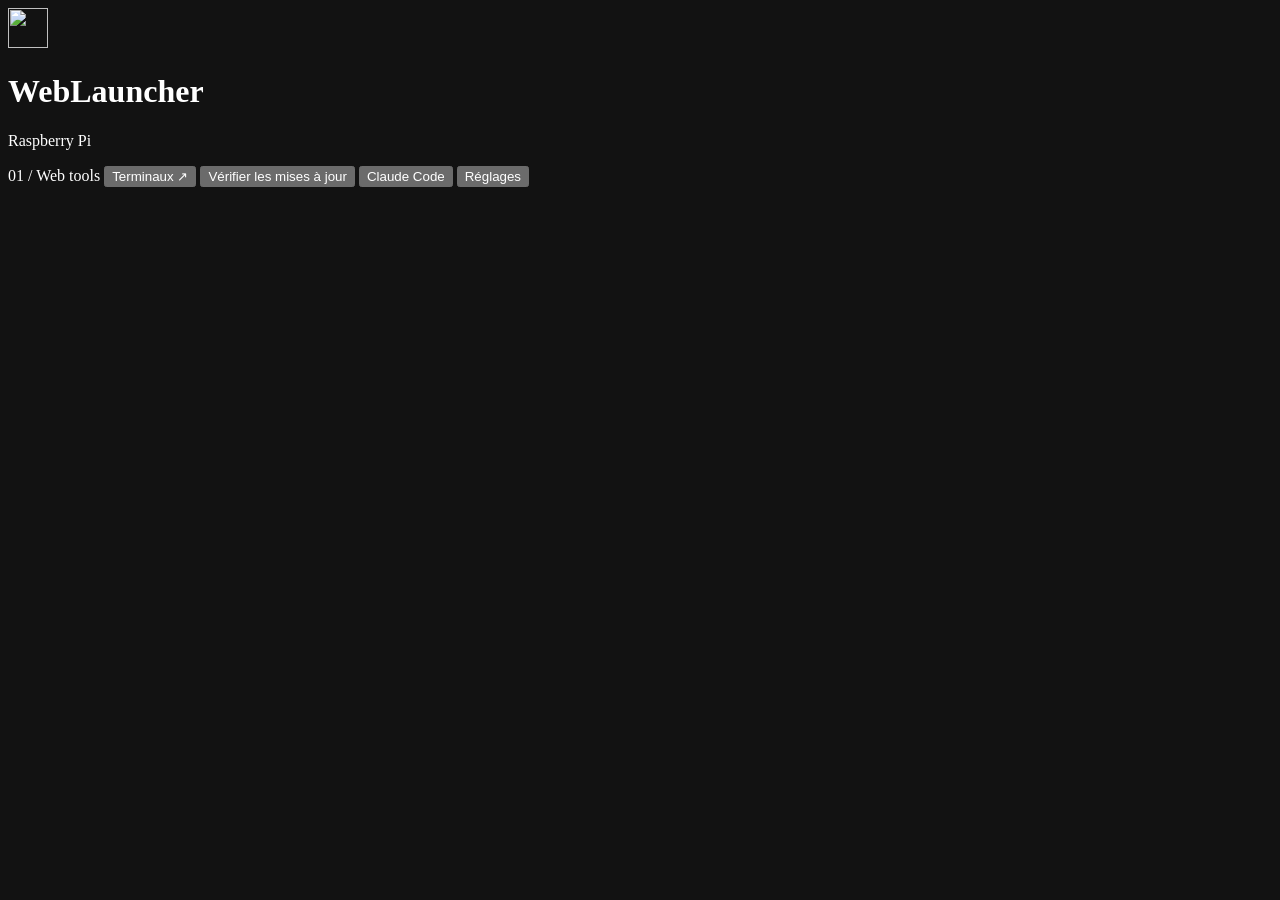
==== web/index.html @ bb516ff9 "Claude Code : éteindre et allumer les sessions (par dossier et tout le service) Co-Authored-By: Clau" ====
<!doctype html>
<html lang="fr">
<head>
<meta charset="utf-8">
<meta name="viewport" content="width=device-width, initial-scale=1">
<meta name="color-scheme" content="dark">
<title>Web Launcher</title>
<link rel="icon" href="/icones/launcher.svg" type="image/svg+xml">
<link rel="stylesheet" href="/css/style.css">
</head>
<body>
<header class="entete">
  <div class="marque">
    <img src="/icones/launcher.svg" alt="" width="40" height="40">
    <div>
      <h1>Web<span>Launcher</span></h1>
      <p id="sous-titre">Raspberry Pi</p>
    </div>
  </div>
  <div class="adresses" id="adresses"></div>
</header>

<div class="alerte" id="sans-compte" hidden>
  Aucun mot de passe : seul ce poste a accès, les autres appareils sont refusés. Créez un compte.
  Sur le Raspberry Pi : <code>python3 launcher.py --compte</code>
</div>

<section class="barre">
  <span class="etiquette">01 / Web tools</span>
  <span class="etiquette" id="compte"></span>
  <span class="espace"></span>
  <button class="lien" data-terminal="">Terminaux ↗</button>
  <button class="lien" id="verifier-tout">Vérifier les mises à jour</button>
  <button class="lien" id="ouvrir-claude">Claude Code</button>
  <button class="lien" id="ouvrir-reglages">Réglages</button>
  <button class="lien" id="deconnexion" hidden>Déconnexion</button>
</section>

<main class="grille" id="grille"></main>

<footer class="pied" id="pied"></footer>

<dialog id="journal">
  <div class="journal-tete">
    <strong id="journal-titre">Journal</strong>
    <span class="espace"></span>
    <button class="lien" id="journal-actualiser">Actualiser</button>
    <button class="lien" id="journal-fermer">Fermer ✕</button>
  </div>
  <pre id="journal-texte"></pre>
</dialog>

<dialog id="reglages">
  <div class="journal-tete">
    <strong>Réglages</strong>
    <span class="espace"></span>
    <button class="lien" id="reglages-fermer">Fermer ✕</button>
  </div>
  <div class="reglages-corps">
    <h3>Outils</h3>
    <p class="aide">Port de chaque outil, et outils affichés sur la page. Un outil doit être arrêté pour changer ses réglages.</p>
    <div id="reglages-outils"></div>

    <h3>Comptes</h3>
    <p class="aide">Chaque personne peut avoir son identifiant et son mot de passe. Tous les comptes ont les mêmes droits.</p>
    <div id="reglages-comptes"></div>
    <form class="formulaire" id="ajout-compte">
      <strong>Ajouter un compte</strong>
      <input name="login" placeholder="Identifiant" autocomplete="off" autocapitalize="off" spellcheck="false" required>
      <input name="mdp" type="password" placeholder="Mot de passe (8 caractères au moins)" autocomplete="new-password" required>
      <input name="mdp2" type="password" placeholder="Encore une fois" autocomplete="new-password" required>
      <button class="bouton" type="submit">Ajouter</button>
    </form>
  </div>
</dialog>

<dialog id="claude">
  <div class="journal-tete">
    <strong>Claude Code</strong>
    <span class="espace"></span>
    <button class="bouton secondaire" id="claude-allumer">Tout allumer</button>
    <button class="bouton secondaire" id="claude-eteindre">Tout éteindre</button>
    <button class="bouton danger" id="claude-tout">Tout redémarrer</button>
    <button class="lien" id="claude-fermer">Fermer ✕</button>
  </div>
  <div class="reglages-corps">
    <p class="aide">Dossiers proposés dans « Choisir un dossier » de l'app Claude. Cocher ouvre la session, décocher l'arrête et la retire de la liste ; Éteindre l'arrête sans la retirer.
      « Tout redémarrer » relance aussi la session Documents (une conversation lancée depuis Claude est coupée).</p>
    <div id="claude-dossiers"></div>
  </div>
</dialog>

<div class="toast" id="toast" role="status" aria-live="polite"></div>

<script src="/js/app.js"></script>
</body>
</html>
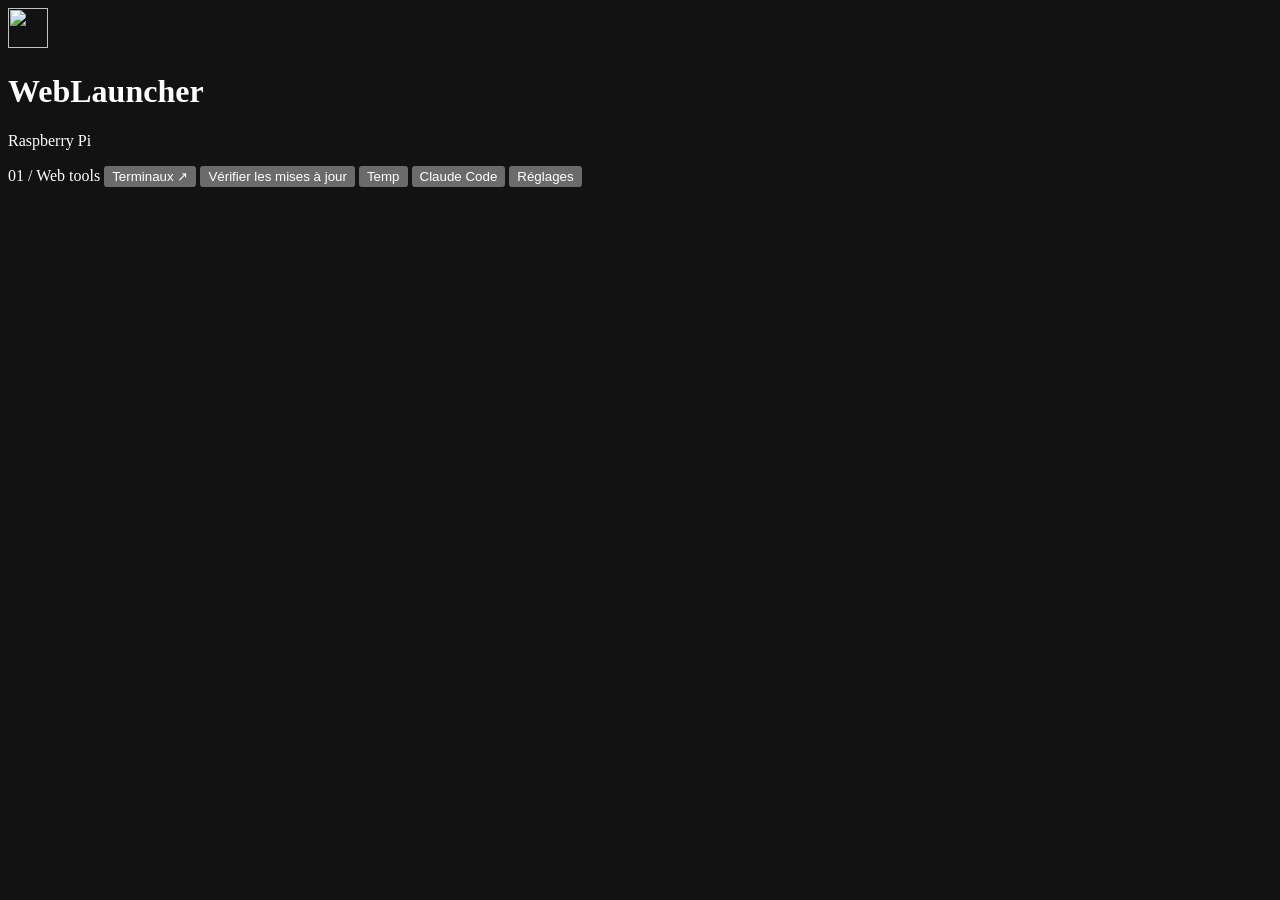
==== commit 70622a83: "Mode Temp : voir depuis la page ce que les IA déposent dans ~/Documents/temp Liste des fichiers, ape" ====
--- a/web/index.html
+++ b/web/index.html
@@ -31,6 +31,7 @@
   <span class="espace"></span>
   <button class="lien" data-terminal="">Terminaux ↗</button>
   <button class="lien" id="verifier-tout">Vérifier les mises à jour</button>
+  <button class="lien" id="ouvrir-temp">Temp</button>
   <button class="lien" id="ouvrir-claude">Claude Code</button>
   <button class="lien" id="ouvrir-reglages">Réglages</button>
   <button class="lien" id="deconnexion" hidden>Déconnexion</button>
@@ -78,15 +79,30 @@
   <div class="journal-tete">
     <strong>Claude Code</strong>
     <span class="espace"></span>
-    <button class="bouton secondaire" id="claude-allumer">Tout allumer</button>
-    <button class="bouton secondaire" id="claude-eteindre">Tout éteindre</button>
-    <button class="bouton danger" id="claude-tout">Tout redémarrer</button>
     <button class="lien" id="claude-fermer">Fermer ✕</button>
   </div>
   <div class="reglages-corps">
     <p class="aide">Dossiers proposés dans « Choisir un dossier » de l'app Claude. Cocher ouvre la session, décocher l'arrête et la retire de la liste ; Éteindre l'arrête sans la retirer.
       « Tout redémarrer » relance aussi la session Documents (une conversation lancée depuis Claude est coupée).</p>
+    <div class="formulaire claude-tout">
+      <button class="bouton secondaire" id="claude-allumer">Tout allumer</button>
+      <button class="bouton secondaire" id="claude-eteindre">Tout éteindre</button>
+      <button class="bouton danger" id="claude-tout">Tout redémarrer</button>
+    </div>
     <div id="claude-dossiers"></div>
+  </div>
+</dialog>
+
+<dialog id="temp">
+  <div class="journal-tete">
+    <strong>Temp</strong>
+    <code id="temp-dossier"></code>
+    <span class="espace"></span>
+    <button class="lien" id="temp-fermer">Fermer ✕</button>
+  </div>
+  <div class="temp-corps">
+    <div id="temp-liste"></div>
+    <div id="temp-vue"></div>
   </div>
 </dialog>
 
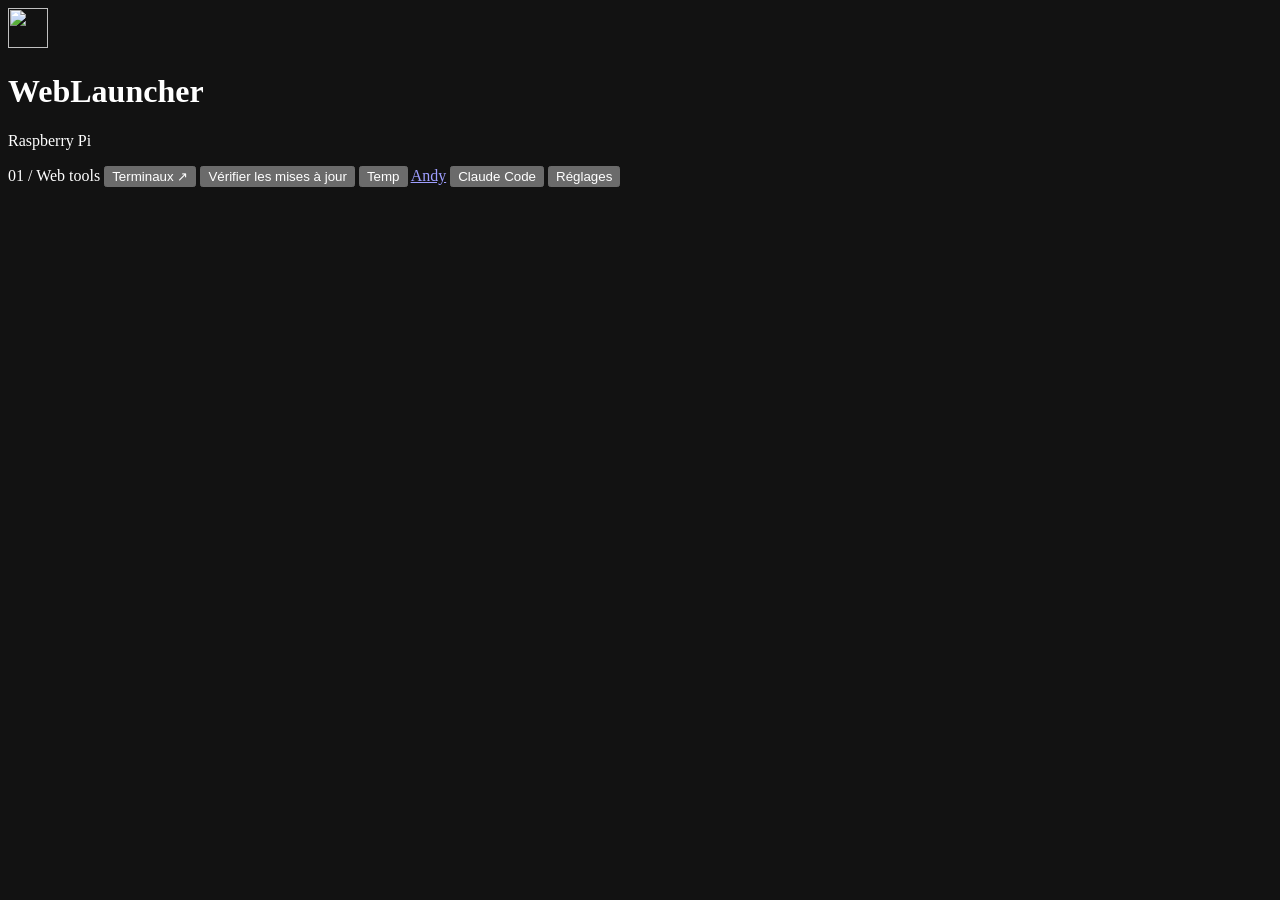
==== commit d66761fe: "Ajoute la page Andy : suivi de santé et pesées Frise chronologique, recherche, filtres et courbe de " ====
--- a/web/index.html
+++ b/web/index.html
@@ -32,6 +32,7 @@
   <button class="lien" data-terminal="">Terminaux ↗</button>
   <button class="lien" id="verifier-tout">Vérifier les mises à jour</button>
   <button class="lien" id="ouvrir-temp">Temp</button>
+  <a class="lien" href="/andy.html">Andy</a>
   <button class="lien" id="ouvrir-claude">Claude Code</button>
   <button class="lien" id="ouvrir-reglages">Réglages</button>
   <button class="lien" id="deconnexion" hidden>Déconnexion</button>
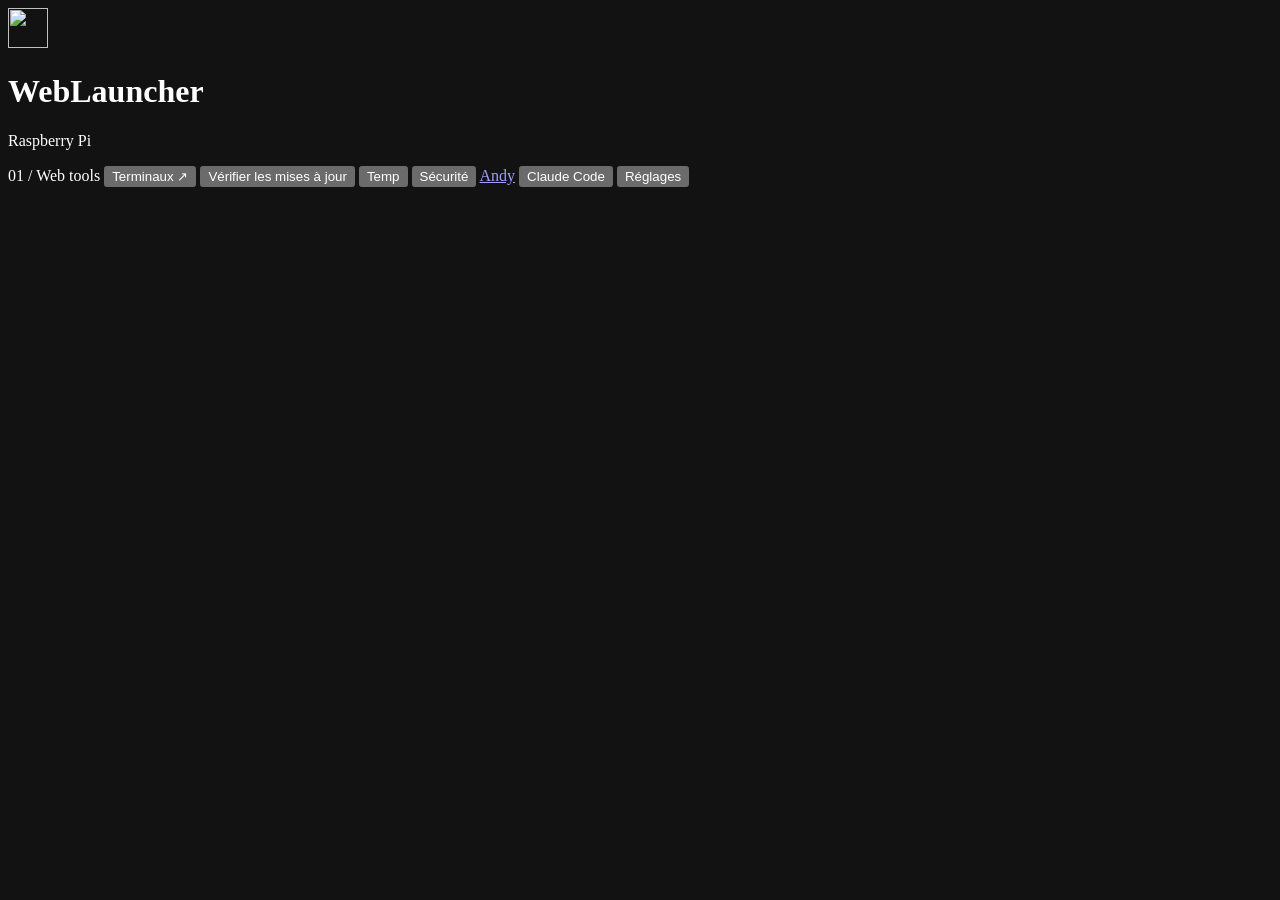
==== commit 6db485a0: "Bouton Sécurité : affiche rpi_securite ; scripts de sécurité déplacés dans ce dossier Co-Authored-By" ====
--- a/web/index.html
+++ b/web/index.html
@@ -6,6 +6,10 @@
 <meta name="color-scheme" content="dark">
 <title>Web Launcher</title>
 <link rel="icon" href="/icones/launcher.svg" type="image/svg+xml">
+<link rel="apple-touch-icon" href="/icones/launcher-180.png">
+<link rel="manifest" href="/icones/manifest.json">
+<meta name="apple-mobile-web-app-title" content="Launcher">
+<meta name="theme-color" content="#0e0f12">
 <link rel="stylesheet" href="/css/style.css">
 </head>
 <body>
@@ -32,6 +36,7 @@
   <button class="lien" data-terminal="">Terminaux ↗</button>
   <button class="lien" id="verifier-tout">Vérifier les mises à jour</button>
   <button class="lien" id="ouvrir-temp">Temp</button>
+  <button class="lien" id="ouvrir-securite">Sécurité</button>
   <a class="lien" href="/andy.html">Andy</a>
   <button class="lien" id="ouvrir-claude">Claude Code</button>
   <button class="lien" id="ouvrir-reglages">Réglages</button>
@@ -96,7 +101,7 @@
 
 <dialog id="temp">
   <div class="journal-tete">
-    <strong>Temp</strong>
+    <strong id="temp-titre">Temp</strong>
     <code id="temp-dossier"></code>
     <span class="espace"></span>
     <button class="lien" id="temp-fermer">Fermer ✕</button>
